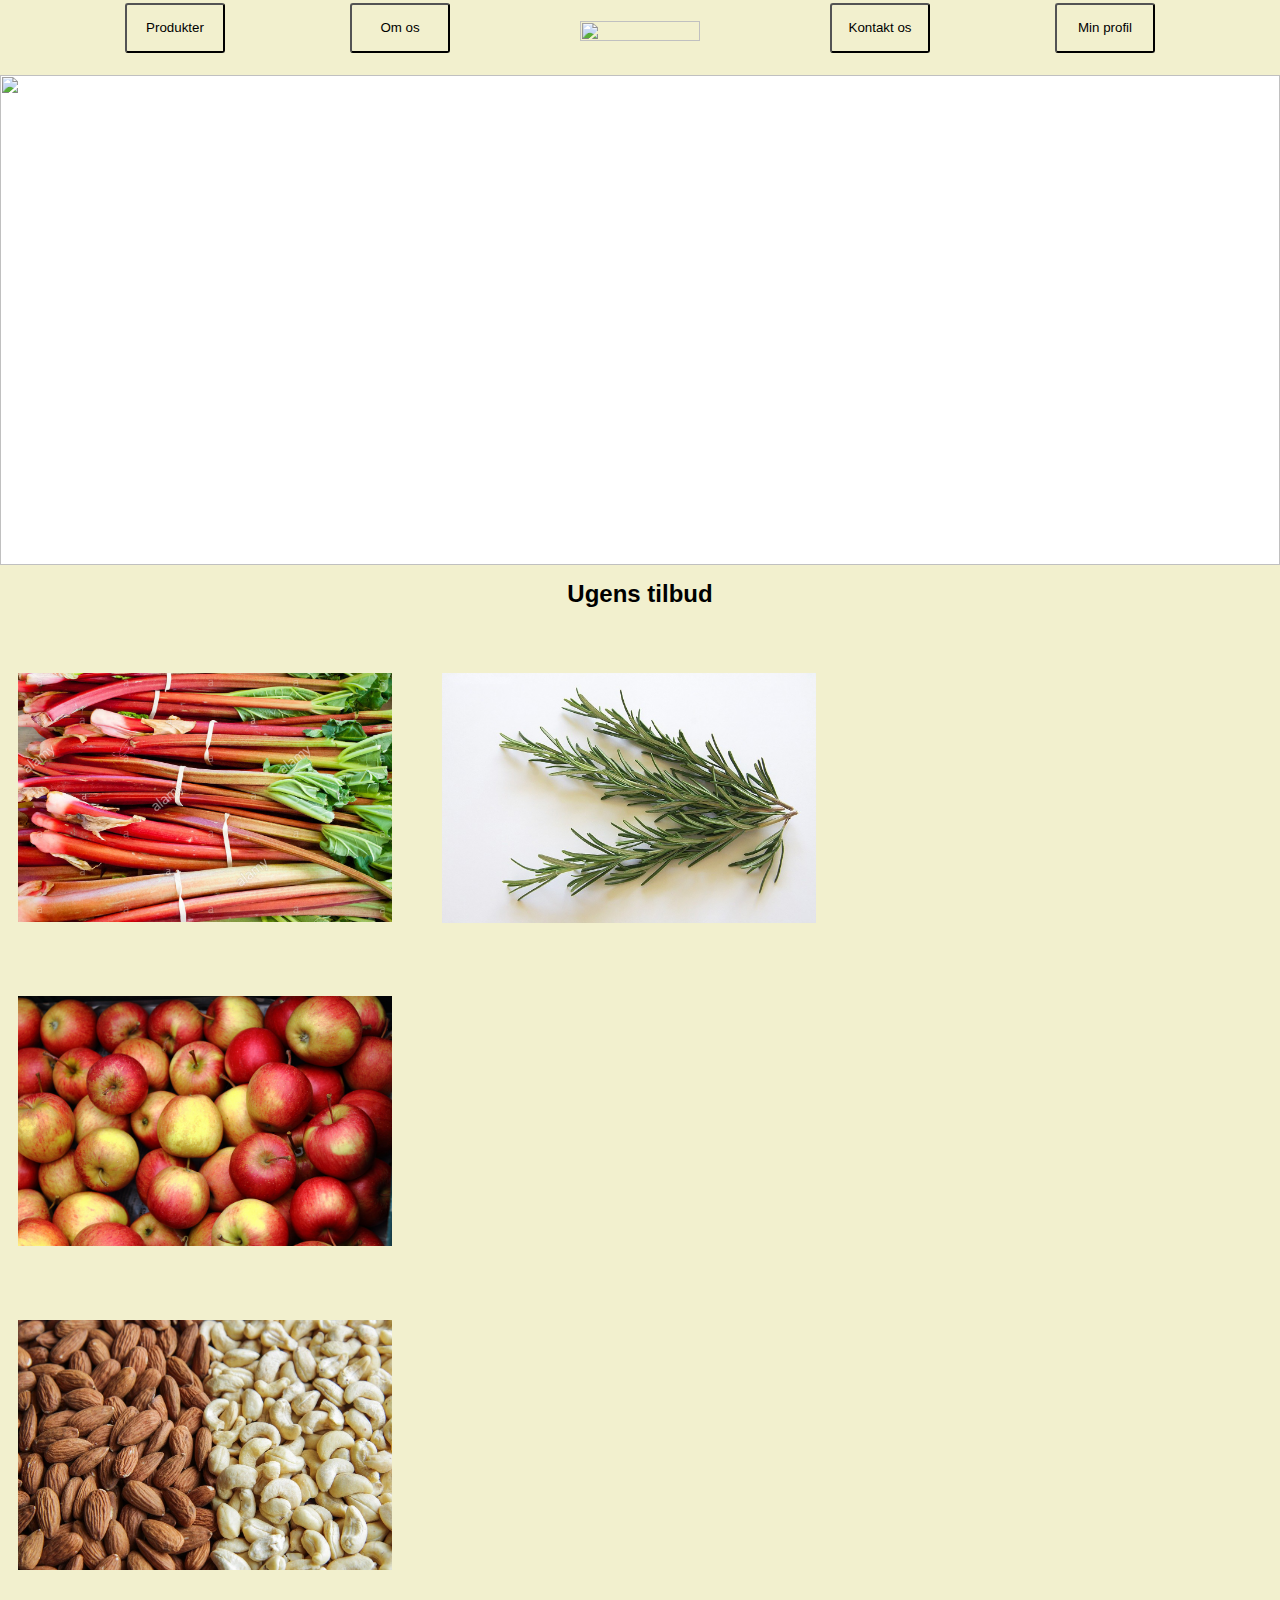
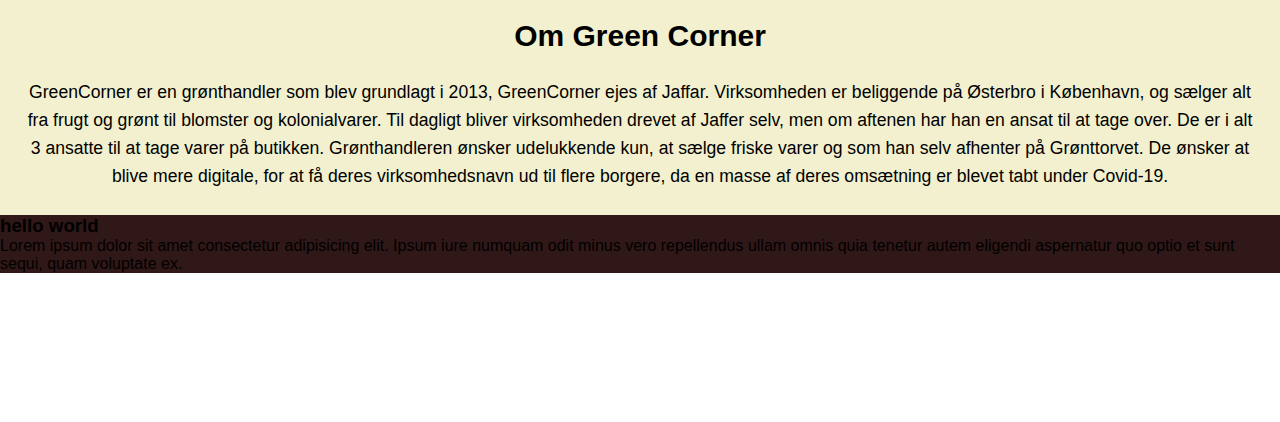
==== Forside.html @ 412e5d43 "Update Forside.html" ====
<!DOCTYPE html>
<html lang="da">
    <head>
        <meta charset="UTF-8">
        <meta name="viewport" content="width=device-width, initial-scale=1.0"> 
        <meta name="description" content="Dette er forsiden til greencorner hjemmeside">
        <meta name="keywords" content="Forside,ugens tilbud, pickup-system, grønthandler,">
        <META NAME="ROBOTS" CONTENT="NOINDEX, NOFOLLOW">
        <title>Forside</title>
        <link rel="stylesheet" href="forside-style.css"> 
        <script src="https://ajax.googleapis.com/ajax/libs/jquery/3.5.1/jquery.min.js"></script>
      </head> 
        
 <body>  
     
  <!--Navigationsbar starter her-->  
<header>
    <nav>
      <button>
        <a href="">Produkter</a></button>
        <button><a href="">Om os</a></button>
        <a href="Forside.html"><img src="images/Greencorner-logo.png"></a>
        <button><a href="">Kontakt os</a></button>
        <button><a href="">Min profil</a></button>
      </nav>
</header>

<!--Section greencorner blikfangsbillede frugt/grønt-->
<section>
<img src="images/sven-scheuermeier-4R1YpmGO52I-unsplash.png">
</section>

<main>
<h2>Ugens tilbud</h2>

<!--produkter varianter-->

<!--make pic zoom when hover maybe jqurey/javascript-->

<div class="tilbudpic">
  <div class="innerpic"> 

  <div class="overlaytext"><h4>Rabarber</h4><a href="#"><button>Læs mere</button></a></div>
        <img src="Images/rabarber.png" alt="">
  
  <div class="overlaytext"><h4> Økologiske æbler</h4><a href="#"><button>Læs mere</button></a></div>
        <img src="Images/apples.jpg" alt="">
  
  <div class="overlaytext"><h4>Nøddemix</h4><a href="#"><button>Læs mere</button></a></div>
        <img src="Images/nøddemix.jpg" alt="">
  
  
  </div>
  <div class="innerpic">
  
  <div class="overlaytext"><h4>Rosmarin</h4><a href="#"><button>Læs mere</button></a></div>
       <img src="Images/rosemary-74365_1280.jpg" alt="">
    
  <div class="overlaytext"><h4>Titel</h4><a href="#"><button>Læs mere</button></a></div>
        <img src="Images/sven-scheuermeier-4R1YpmGO52I-unsplash.jpg" alt="">
  
  <div class="overlaytext"><h4>Titel</h4><a href="#"><button>Læs mere</button></a></div>
        <img src="Images/sven-scheuermeier-4R1YpmGO52I-unsplash.jpg" alt="">
  
  </div>

  <div class="innerpic">

  <div class="overlaytext"><h4>Titel</h4><a href="#"><button>Læs mere</button></a></div>
        <img src="Images/sven-scheuermeier-4R1YpmGO52I-unsplash.jpg" alt="">
  <div class="overlaytext"><h4>Titel</h4><a href="#"><button>Læs mere</button></a></div>
        <img src="Images/sven-scheuermeier-4R1YpmGO52I-unsplash.jpg" alt="">
  <div class="overlaytext"><h4>Titel</h4><a href="#"><button>Læs mere</button></a></div>
        <img src="Images/sven-scheuermeier-4R1YpmGO52I-unsplash.jpg" alt="">
  </div>

</div>


<!--jqury animation for hover effekt over ugens tlbud-->

<script> 
  $(document).ready(function(){
    $("innerpic").hover(function(){
      $("overlaytext").animate({
        height: 'toggle'
      });
    });
  });
  </script> 


</main>

<!--article afsnit -->

<article>
<h2>Om Green Corner</h2>
<p>
  GreenCorner er en grønthandler som blev grundlagt i 2013, GreenCorner ejes af Jaffar. Virksomheden er beliggende på Østerbro i København, 
  og sælger alt fra frugt og grønt til blomster og kolonialvarer. Til dagligt bliver virksomheden drevet af Jaffer selv, 
  men om aftenen har han en ansat til at tage over. De er i alt 3 ansatte til at tage varer på butikken. Grønthandleren ønsker udelukkende kun, 
  at sælge friske varer og som han selv afhenter på Grønttorvet. De ønsker at blive mere digitale, for at få deres virksomhedsnavn ud til flere borgere, 
  da en masse af deres omsætning er blevet tabt under Covid-19. 
</p>
</article>

<!--footer-->
<footer>

<h3>hello world</h3>
<p>Lorem ipsum dolor sit amet consectetur adipisicing elit. Ipsum iure numquam odit minus vero repellendus ullam omnis quia tenetur autem eligendi aspernatur quo optio et sunt sequi, quam voluptate ex.</p>

</footer>


</body>
</html>
---- forside-style.css ----
*{
    margin: 0;
    padding: 0;
    font-family:-apple-system, BlinkMacSystemFont, 'Segoe UI', Roboto, Oxygen, Ubuntu, Cantarell, 'Open Sans', 'Helvetica Neue', sans-serif
    
}
@import url('https://fonts.googleapis.com/css2?family=Roboto:wght@300&display=swap'); 

body{
  display: grid;
  grid-template-columns: 1fr;
  grid-template-rows: 0.03fr 0.2fr 0.7fr 0.3fr 0.13fr;
  grid-template-areas:
  "header"
  "section"
  "main"
  "article"
  "footer";
}

/*Header navigation*/

  header{
    grid-area: header;
    background-color: #F2F0CE;
  }
  
  header nav{
    display: flex;
    width: 100%;
    height: 20%;
    align-items: center;
    justify-content: center;
    grid-area: header;
  }

  nav button{
    background-color:#F2F0CE; 
    border-radius: 3px;

  }
  
  a{
    text-decoration: none;
    color: black;
    margin: 0 0px;
    padding: 5px;
    grid-area: header;
  }
  
  
  nav img{
    width: 80px;
    height: 100%;
    margin-top: 20px;
    grid-area: header;
  }

/*Greencorner blikfangsbillede*/

  section{
    grid-area: section;
  }

  section img{
    width: 100%;
    height: 100%;
    grid-area: section;
  }

  /*indholdet omkring ugens tilbud*/
  main{
    background-color: #F2F0CE;
    grid-area: main;
  }

  main h2{
    text-align: center;
    margin: 5px;
  }


  .tilbudpic {
    display: flex;
    flex-wrap: wrap;
    padding: 0 4px;
    justify-content: center;
 }
 .innerpic {
    flex: 50%;
    max-width: 50%;
    padding: 0 4px;
 }
 .innerpic img {
    margin-top: 8px;
    width: 100%;
    padding: 10px;
 }

 /*nummer 2 række af billeder*/


 .overlaytext {
  position: absolute;
  background: rgba(255, 255, 255, 0.9);
  width: 41%;
  margin-top: 65px;
  transition: .3s ease;
  opacity:0;
  color: black;
  font-size: 15px;
  padding: 15px;
  margin-left: 9px;
  text-align: center;
}

.overlaytext h4{
  margin-bottom: 8px;
}

.innerpic:hover .overlaytext {
  opacity: 1;
}

.innerpic button{
  border-radius: 5px;
  padding: 5px;
  background: #03A63C;
  color: white;
}

  /*lidt tekst omkring Greencorner*/
  article{
    grid-area: article;
    background-color: #F2F0CE;
  }

  article h2{
    text-align: center;
    margin: 18px;
  }

  article p{
    margin: 25px;
    font-size: 1.1rem;
    line-height: 1.6;
  }

  /*FOOTEREN*/
  footer{
    background-color:#301818;
    grid-area: footer;
  }



  @media screen and (min-width: 500px) {
    
    body{
      display: grid;
      grid-template-columns: 1fr;
      grid-template-rows: 0.01fr 0.05fr 0.2fr 0.3fr 0.13fr;
      grid-template-areas:
      "header"
      "section"
      "main"
      "article"
      "footer";
    }


    header nav{
      justify-content: space-evenly;
      margin-top: 15px;
  
    }

    nav img{
      width: 120px;
    }
    
    nav button{
      margin-top: 10px;
      height: 50px;
      width: 100px;
    }
    section{
      height: 490px;

    }

    section img{
      display: inline-block;
      margin: 0 auto;
    }

    main h2{
      margin-top: 15px;
    }
  
    .innerpic {
       flex: 20%;
       max-width: 35%;
    }
    .innerpic img {
      margin-top: 50px;
      width: 90%;
      justify-content:space-evenly;
      align-items: center;
      padding: 10px;
   }

   .overlaytext{
     max-width: 28%;
     margin-top: 345px;
   }

   article h2{
     margin-top: 35px;
     font-size: 30px
   }
   article p{
     text-align: center;
   }


 }

 @media screen and (min-width: 1000px) {

 }
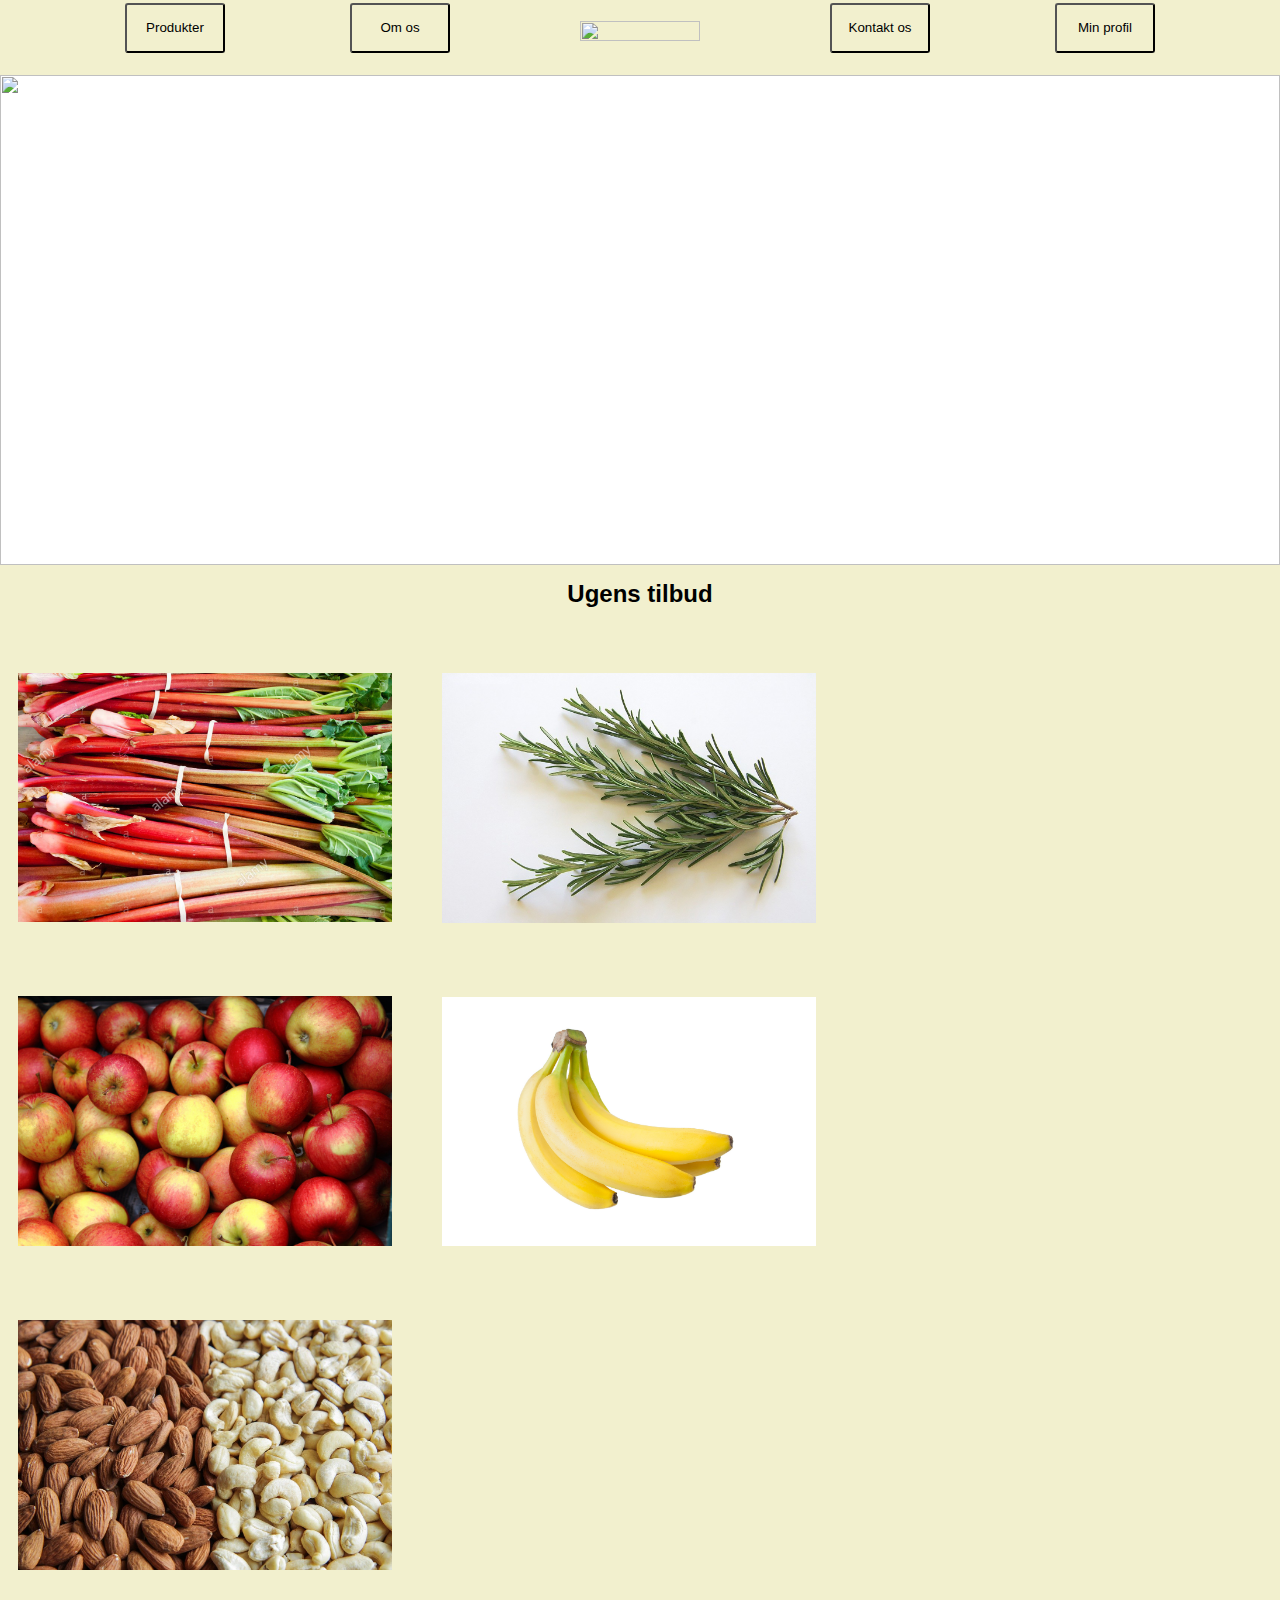
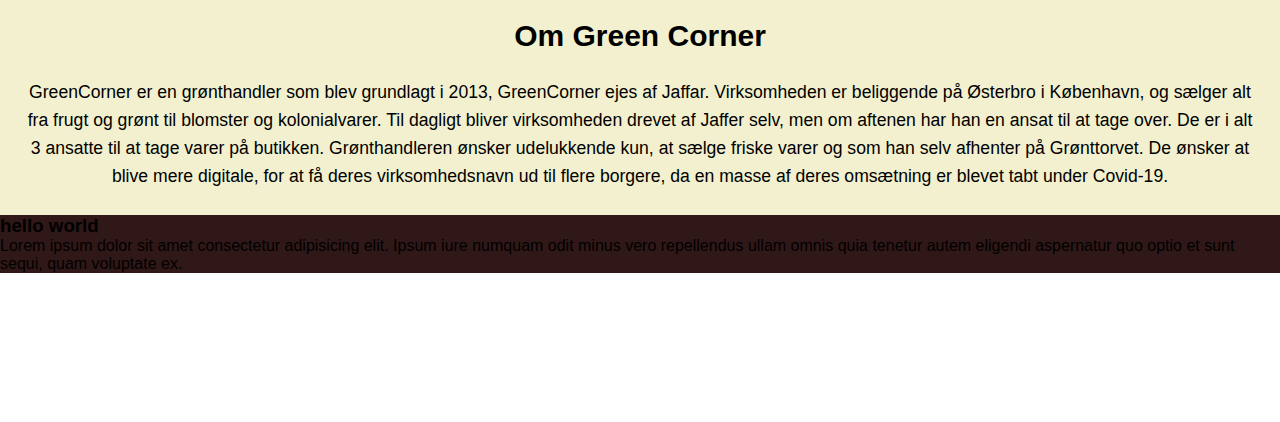
==== commit 69de105b: "ændringer" ====
--- a/Forside.html
+++ b/Forside.html
@@ -57,7 +57,7 @@
        <img src="Images/rosemary-74365_1280.jpg" alt="">
     
   <div class="overlaytext"><h4>Titel</h4><a href="#"><button>Læs mere</button></a></div>
-        <img src="Images/sven-scheuermeier-4R1YpmGO52I-unsplash.jpg" alt="">
+        <img src="Images/banan2.PNG.jpg" alt="">
   
   <div class="overlaytext"><h4>Titel</h4><a href="#"><button>Læs mere</button></a></div>
         <img src="Images/sven-scheuermeier-4R1YpmGO52I-unsplash.jpg" alt="">
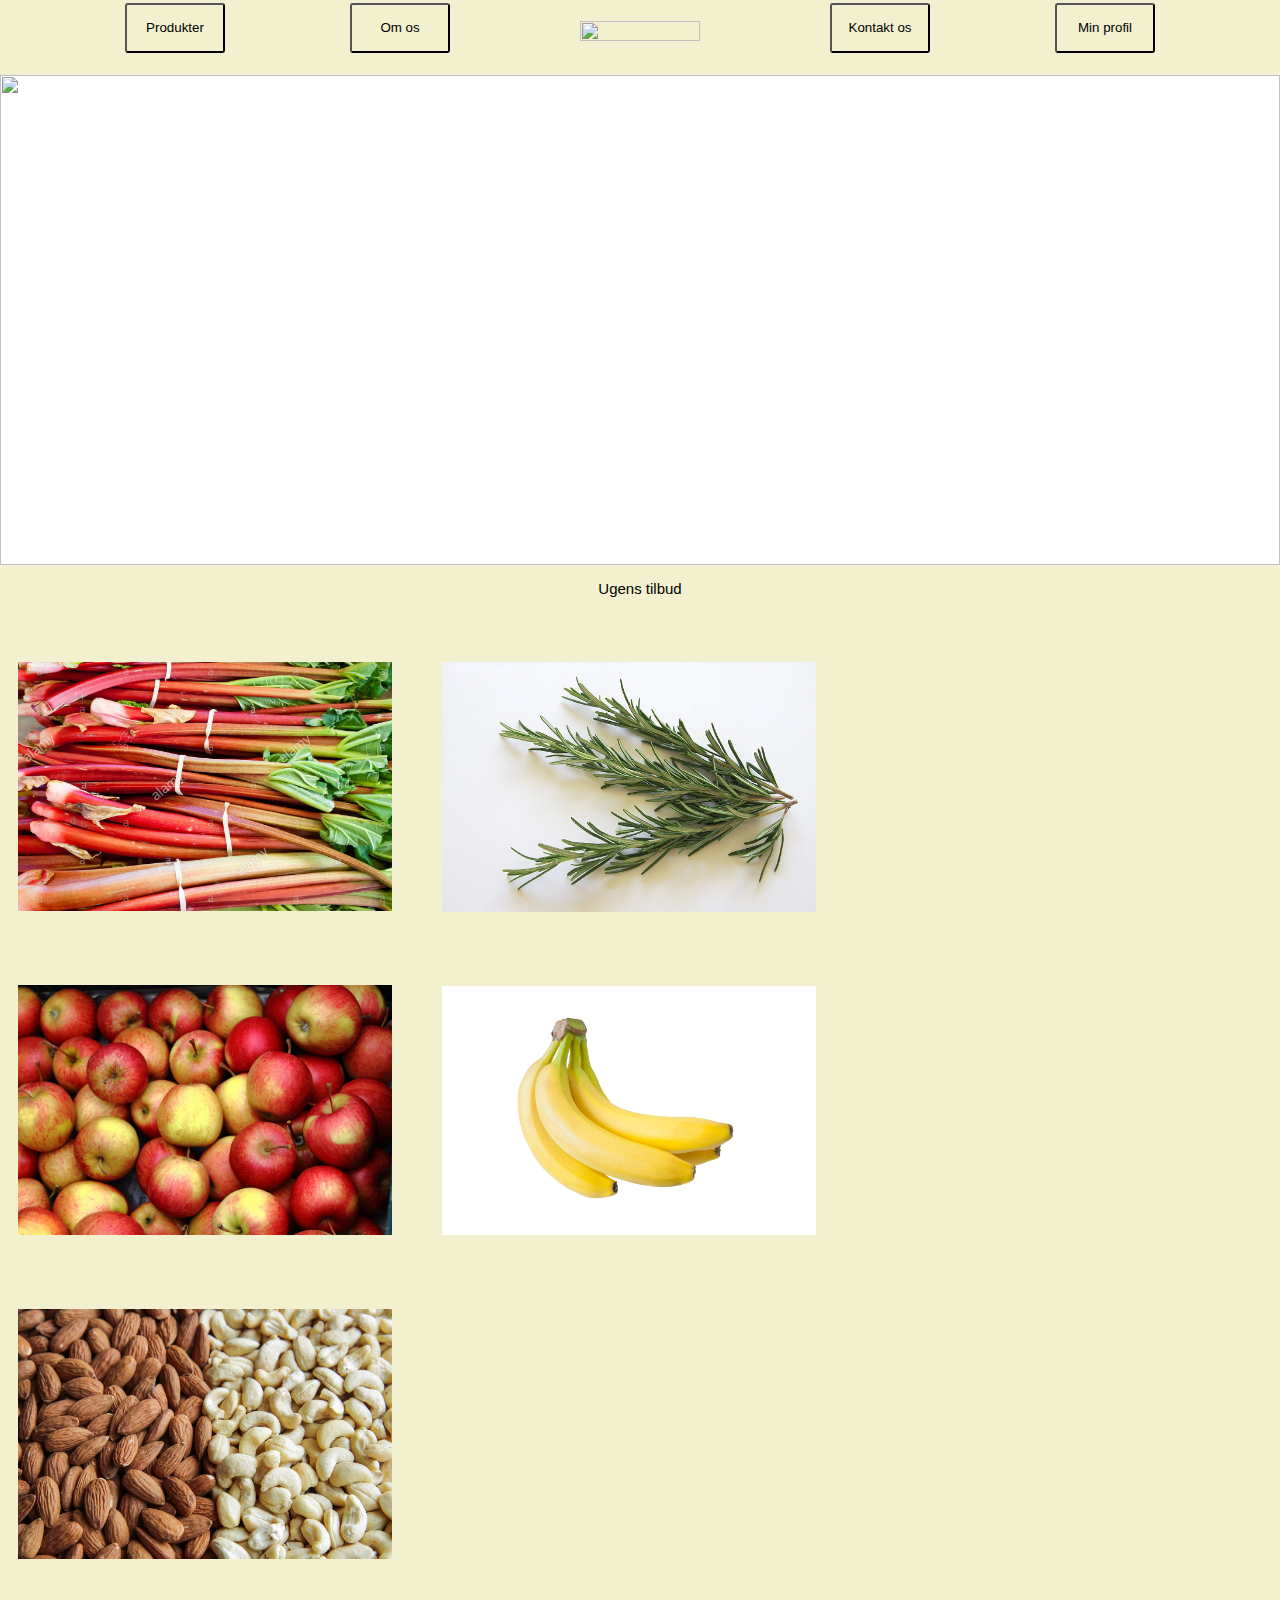
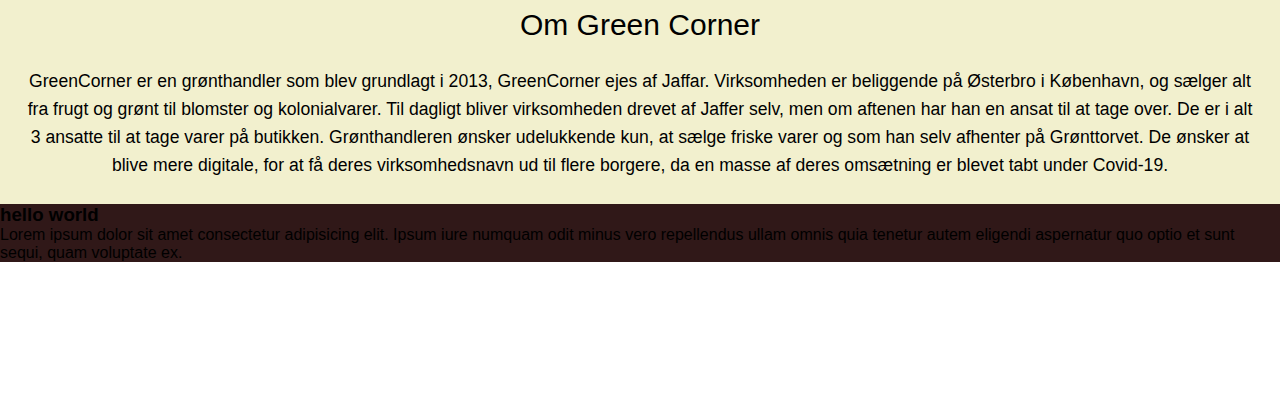
==== commit cfa75d9d: "Update Forside.html" ====
--- a/Forside.html
+++ b/Forside.html
@@ -106,6 +106,7 @@
 </article>
 
 <!--footer-->
+
 <footer>
 
 <h3>hello world</h3>
--- a/forside-style.css
+++ b/forside-style.css
@@ -223,6 +223,71 @@
      text-align: center;
    }
 
+   .footer {
+    display: flex;
+    flex-flow: row wrap;
+    padding: 50px;
+    color: #fff;
+    background-color: darkblue;
+    }
+    
+    .footer > * {
+    flex:  1 100%;
+    }
+    
+    .l-footer {
+    margin-right: 1.25em;
+    margin-bottom: 2em;
+    }
+    
+    h2 {
+    font-weight: 400;
+    font-size: 15px;
+    }
+    
+    .footer ul {
+    list-style: none;
+    padding-left: 0;
+    }
+    
+    .footer li {
+    line-height: 2em;
+    }
+    
+    .footer a {
+    text-decoration: none;
+    }
+    
+    .r-footer {
+    display: flex;
+    flex-flow: row wrap;
+    }
+    
+    .r-footer > * {
+    flex: 1 50%;
+    margin-right: 1.25em;
+    }
+    
+    .box a {
+    color: #999;
+    }
+    
+    .h-box {
+    column-count: 2;
+    column-gap: 1.25em;
+    }
+    
+    .b-footer {
+    text-align: center;
+    color: #999;
+    padding-top: 50px;
+    }
+    
+    .l-footer p {
+    padding-right: 20%;
+    color: #999;
+    }   
+
 
  }
 
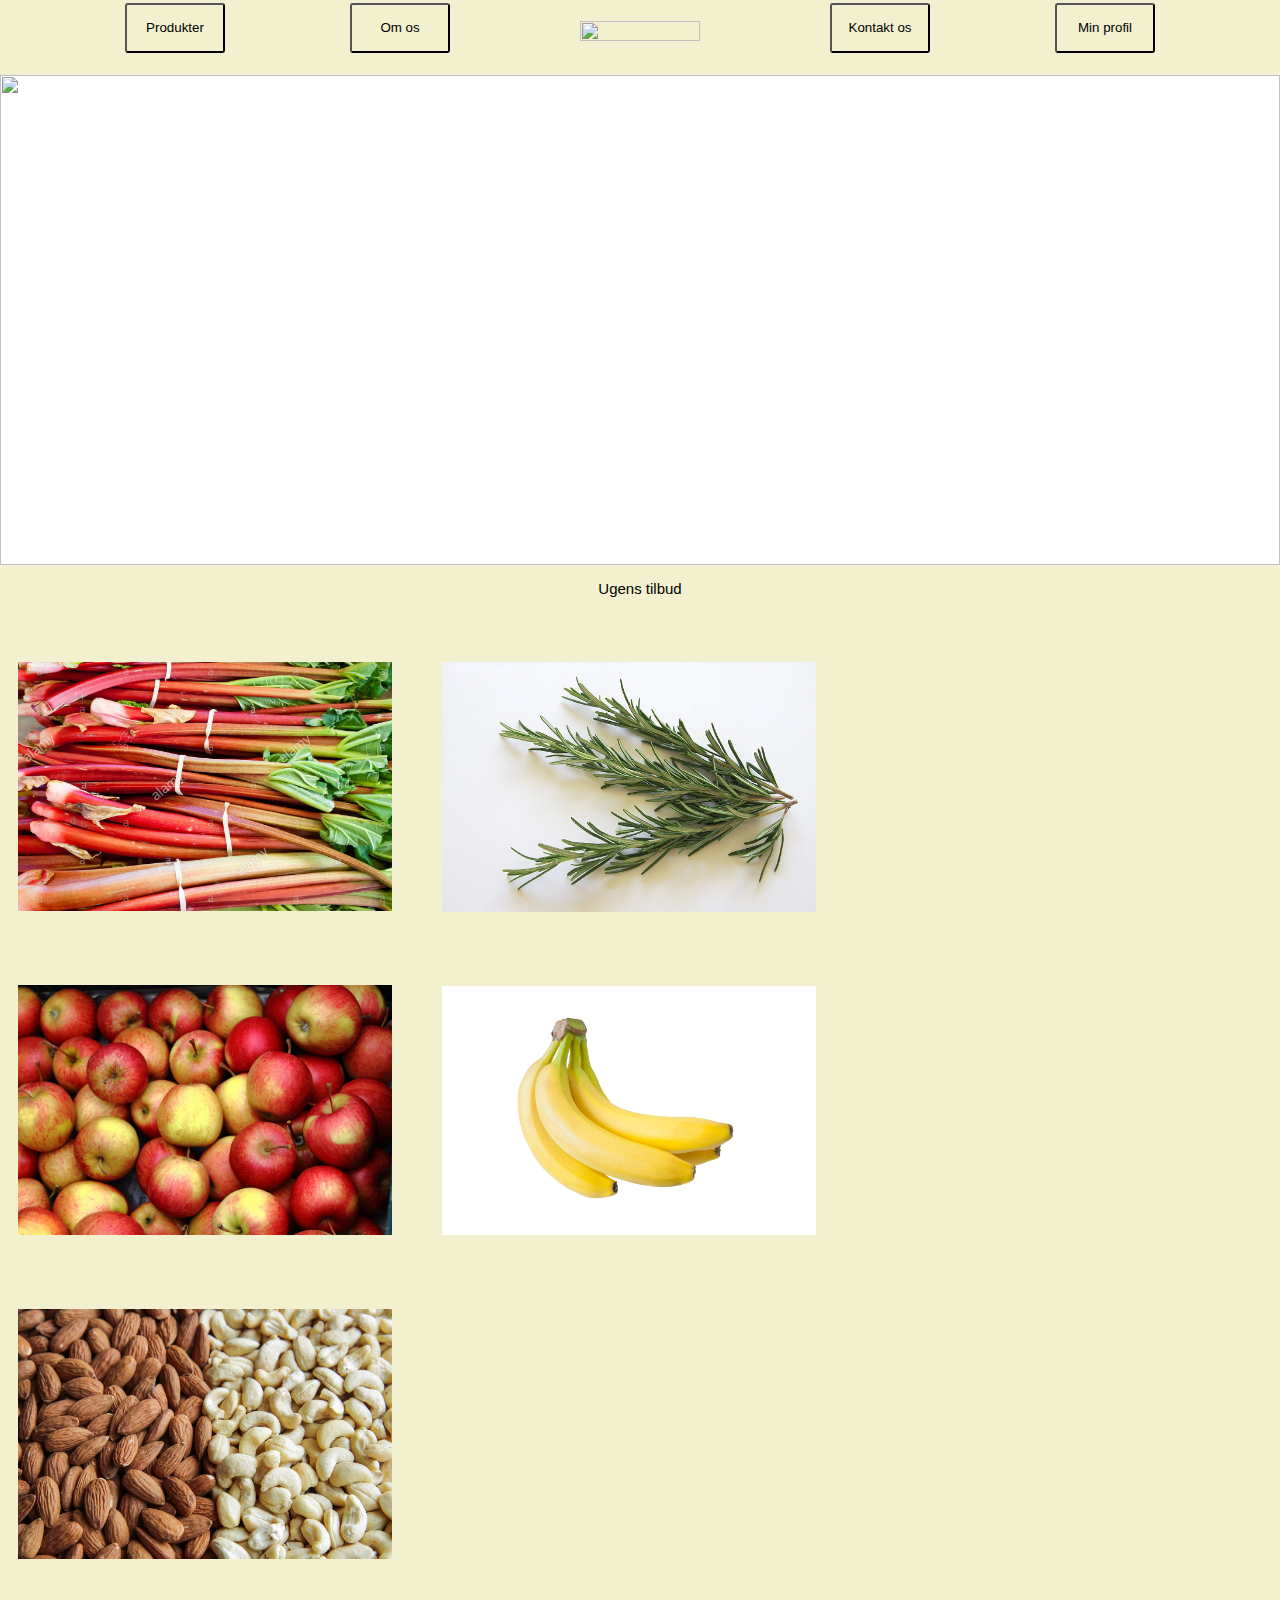
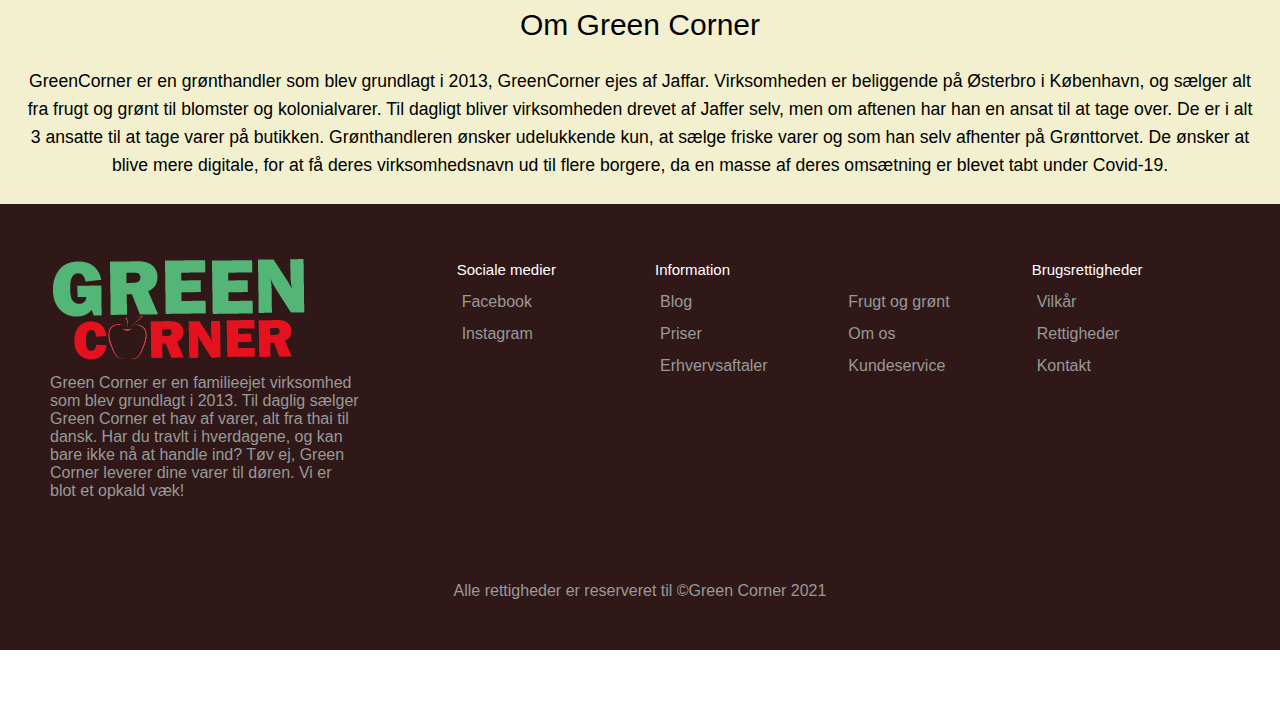
==== commit 921eac78: "ændringer" ====
--- a/Forside.html
+++ b/Forside.html
@@ -107,13 +107,49 @@
 
 <!--footer-->
 
-<footer>
 
-<h3>hello world</h3>
-<p>Lorem ipsum dolor sit amet consectetur adipisicing elit. Ipsum iure numquam odit minus vero repellendus ullam omnis quia tenetur autem eligendi aspernatur quo optio et sunt sequi, quam voluptate ex.</p>
+  <footer class="footer">
+    <div class="l-footer">
 
+   <h1><img src="billeder/green.png" alt=""></h1>
+ <p>Green Corner er en familieejet virksomhed som blev grundlagt i 2013. Til daglig sælger Green Corner et hav af varer, alt fra thai til dansk. Har du travlt i hverdagene, og kan bare ikke nå at handle ind? Tøv ej, Green Corner leverer dine varer til døren. Vi er blot et opkald væk! </p>
+</div>
+     <ul class="r-footer">
+<li>
+
+ <h2>Sociale medier</h2>
+<ul class="box">
+<li><a href="#">Facebook</a></li>
+<li><a href="#">Instagram</a></li>
+</ul>
+</li>
+ <li class="features">
+
+ <h2>Information</h2>
+<ul class="box h-box">
+      <li><a href="#">Blog</a></li>
+      <li><a href="#">Priser</a></li>
+      <li><a href="#">Erhvervsaftaler</a></li>
+      <li><a href="#">Frugt og grønt</a></li>
+      <li><a href="#">Om os</a></li>
+      <li><a href="#">Kundeservice</a></li>
+  </ul>
+</li>
+<li>
+
+ <h2>Brugsrettigheder</h2>
+ <ul class="box">
+    <li><a href="#">Vilkår</a></li>
+    <li><a href="#">Rettigheder</a></li>
+    <li><a href="#">Kontakt</a></li>
+  </ul>
+</li>
+</ul>
+<div class="b-footer">
+<p>
+Alle rettigheder er reserveret til ©Green Corner 2021 </p>
+</div>
 </footer>
-
 
 </body>
 </html>
--- a/forside-style.css
+++ b/forside-style.css
@@ -152,7 +152,70 @@
     grid-area: footer;
   }
 
-
+   .footer {
+    display: flex;
+    flex-flow: row wrap;
+    padding: 50px;
+    color: #fff;
+    background-color: #301818;
+    }
+    
+    .footer > * {
+    flex:  1 100%;
+    }
+    
+    .l-footer {
+    margin-right: 1.25em;
+    margin-bottom: 2em;
+    }
+    
+    h2 {
+    font-weight: 400;
+    font-size: 15px;
+    }
+    
+    .footer ul {
+    list-style: none;
+    padding-left: 0;
+    }
+    
+    .footer li {
+    line-height: 2em;
+    }
+    
+    .footer a {
+    text-decoration: none;
+    }
+    
+    .r-footer {
+    display: flex;
+    flex-flow: row wrap;
+    }
+    
+    .r-footer > * {
+    flex: 1 50%;
+    margin-right: 1.25em;
+    }
+    
+    .box a {
+    color: #999;
+    }
+    
+    .h-box {
+    column-count: 2;
+    column-gap: 1.25em;
+    }
+    
+    .b-footer {
+    text-align: center;
+    color: #999;
+    padding-top: 50px;
+    }
+    
+    .l-footer p {
+    padding-right: 20%;
+    color: #999;
+    }   
 
   @media screen and (min-width: 500px) {
     
@@ -223,70 +286,22 @@
      text-align: center;
    }
 
-   .footer {
-    display: flex;
-    flex-flow: row wrap;
-    padding: 50px;
-    color: #fff;
-    background-color: darkblue;
-    }
-    
-    .footer > * {
-    flex:  1 100%;
+   .r-footer > * {
+    flex: 1;
+    }
+    
+    .features {
+    flex-grow: 2;
     }
     
     .l-footer {
-    margin-right: 1.25em;
-    margin-bottom: 2em;
-    }
-    
-    h2 {
-    font-weight: 400;
-    font-size: 15px;
-    }
-    
-    .footer ul {
-    list-style: none;
-    padding-left: 0;
-    }
-    
-    .footer li {
-    line-height: 2em;
-    }
-    
-    .footer a {
-    text-decoration: none;
+    flex: 1 0px;
     }
     
     .r-footer {
-    display: flex;
-    flex-flow: row wrap;
-    }
-    
-    .r-footer > * {
-    flex: 1 50%;
-    margin-right: 1.25em;
-    }
-    
-    .box a {
-    color: #999;
-    }
-    
-    .h-box {
-    column-count: 2;
-    column-gap: 1.25em;
-    }
-    
-    .b-footer {
-    text-align: center;
-    color: #999;
-    padding-top: 50px;
-    }
-    
-    .l-footer p {
-    padding-right: 20%;
-    color: #999;
-    }   
+    flex: 2 0px;
+    }
+    }
 
 
  }
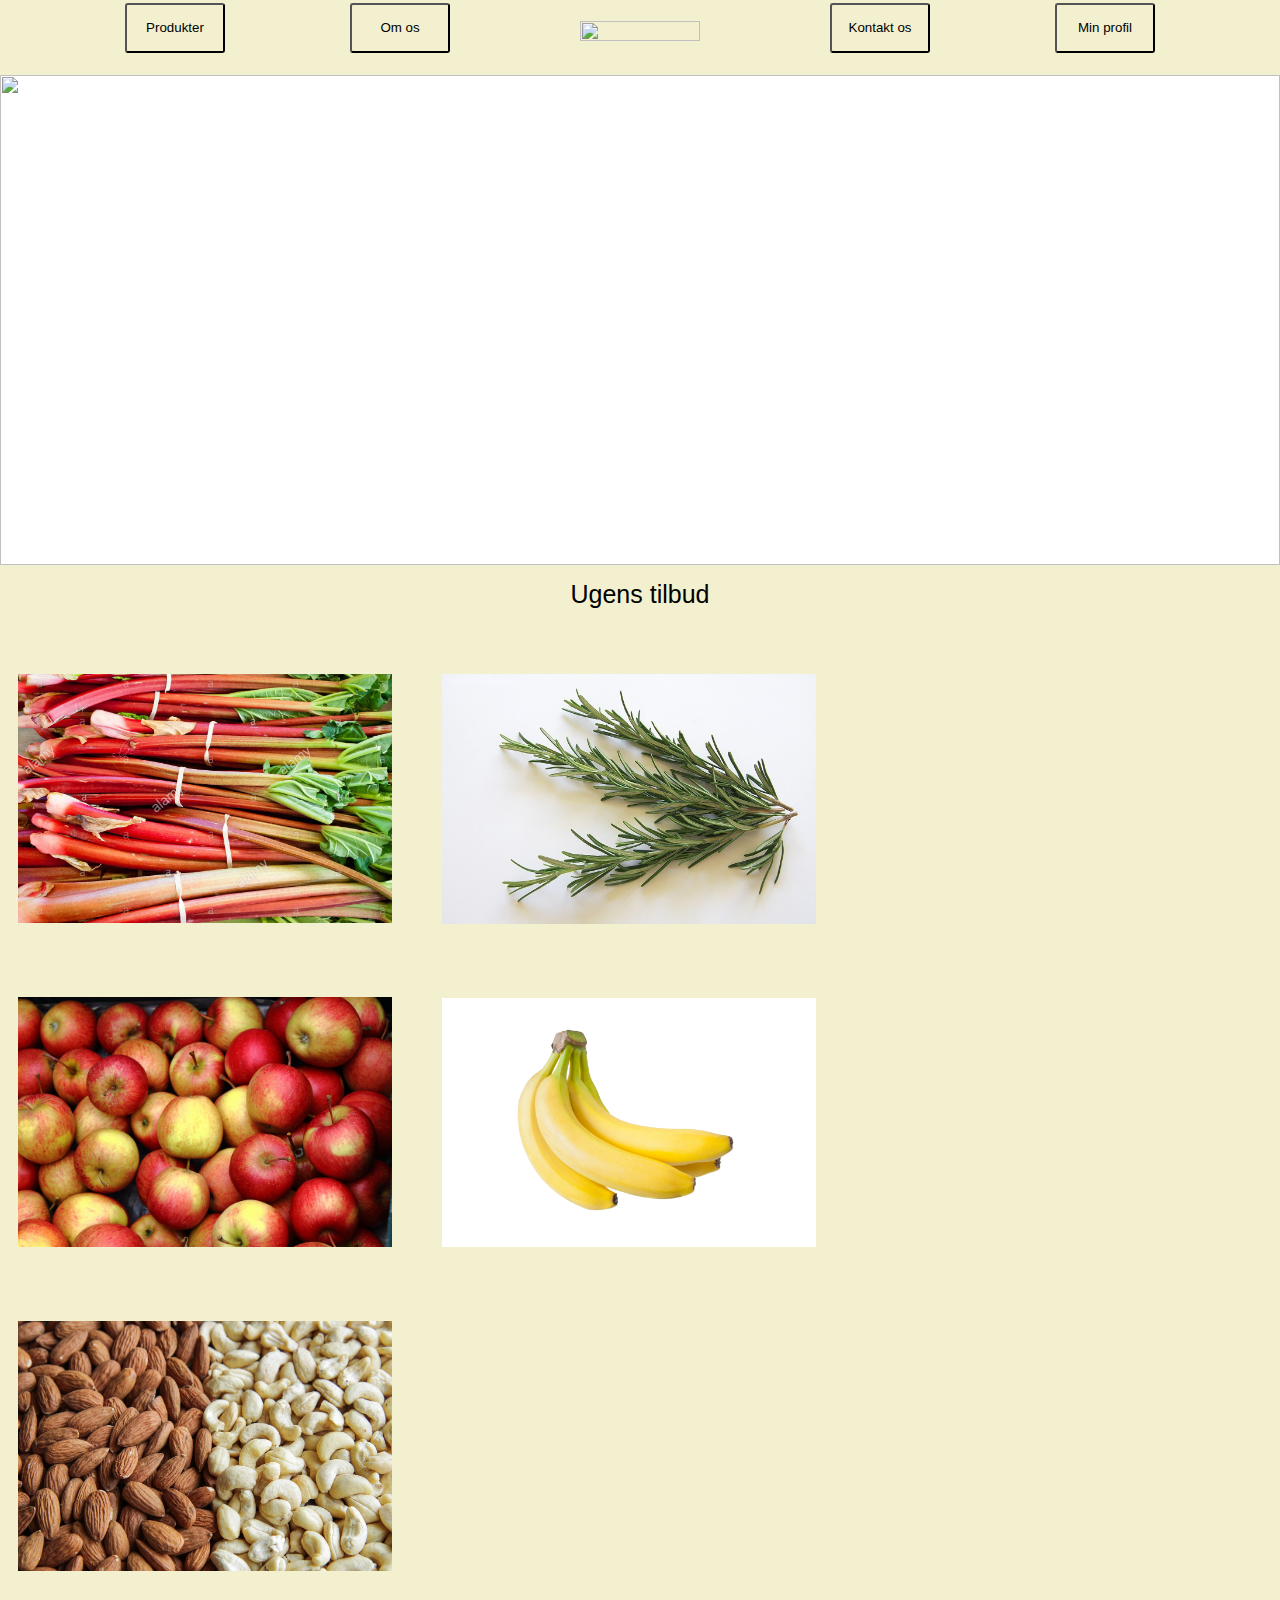
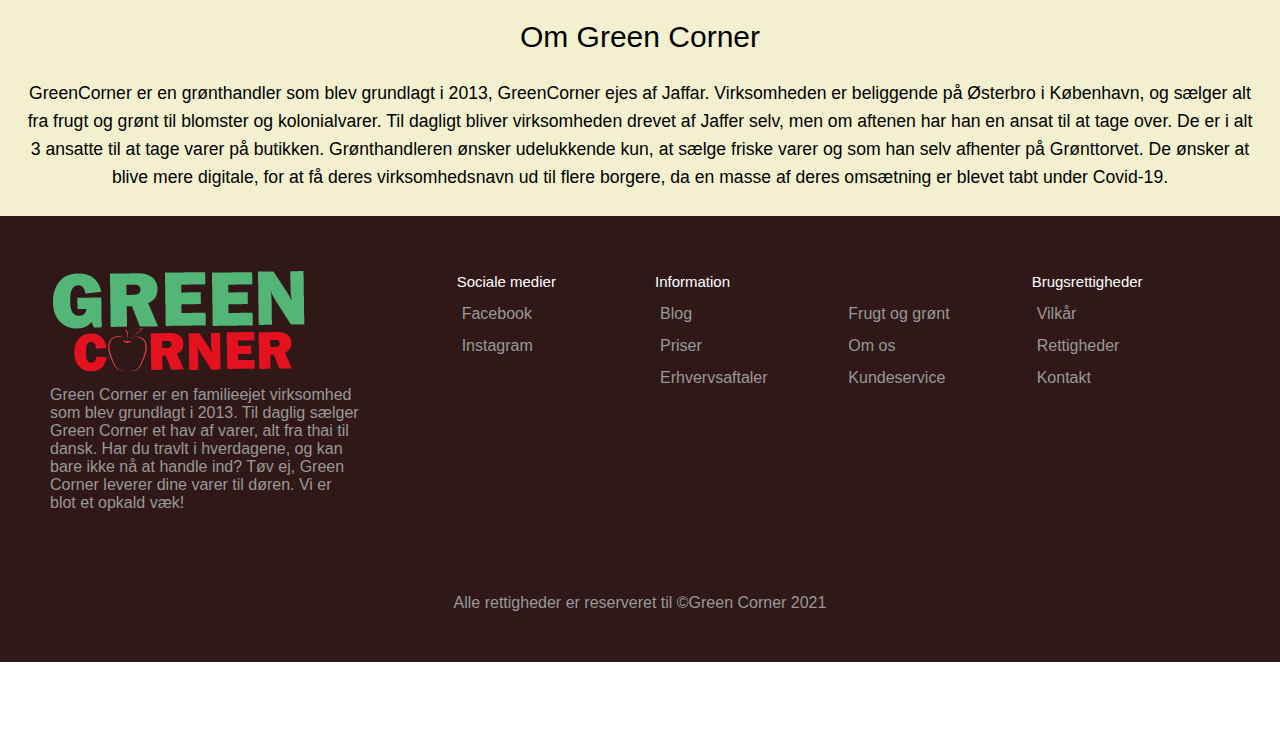
==== commit fe0cfc3c: "ændringer" ====
--- a/Forside.html
+++ b/Forside.html
@@ -95,7 +95,7 @@
 <!--article afsnit -->
 
 <article>
-<h2>Om Green Corner</h2>
+<h2 class="OGC">Om Green Corner</h2>
 <p>
   GreenCorner er en grønthandler som blev grundlagt i 2013, GreenCorner ejes af Jaffar. Virksomheden er beliggende på Østerbro i København, 
   og sælger alt fra frugt og grønt til blomster og kolonialvarer. Til dagligt bliver virksomheden drevet af Jaffer selv, 
--- a/forside-style.css
+++ b/forside-style.css
@@ -4,6 +4,7 @@
     font-family:-apple-system, BlinkMacSystemFont, 'Segoe UI', Roboto, Oxygen, Ubuntu, Cantarell, 'Open Sans', 'Helvetica Neue', sans-serif
     
 }
+
 @import url('https://fonts.googleapis.com/css2?family=Roboto:wght@300&display=swap'); 
 
 body{
@@ -77,6 +78,7 @@
   main h2{
     text-align: center;
     margin: 5px;
+    font-size: 25px;
   }
 
 
@@ -303,11 +305,8 @@
     }
     }
 
+ @media screen and (min-width: 1000px) {
 
  }
 
- @media screen and (min-width: 1000px) {
-
- }
-
-
+
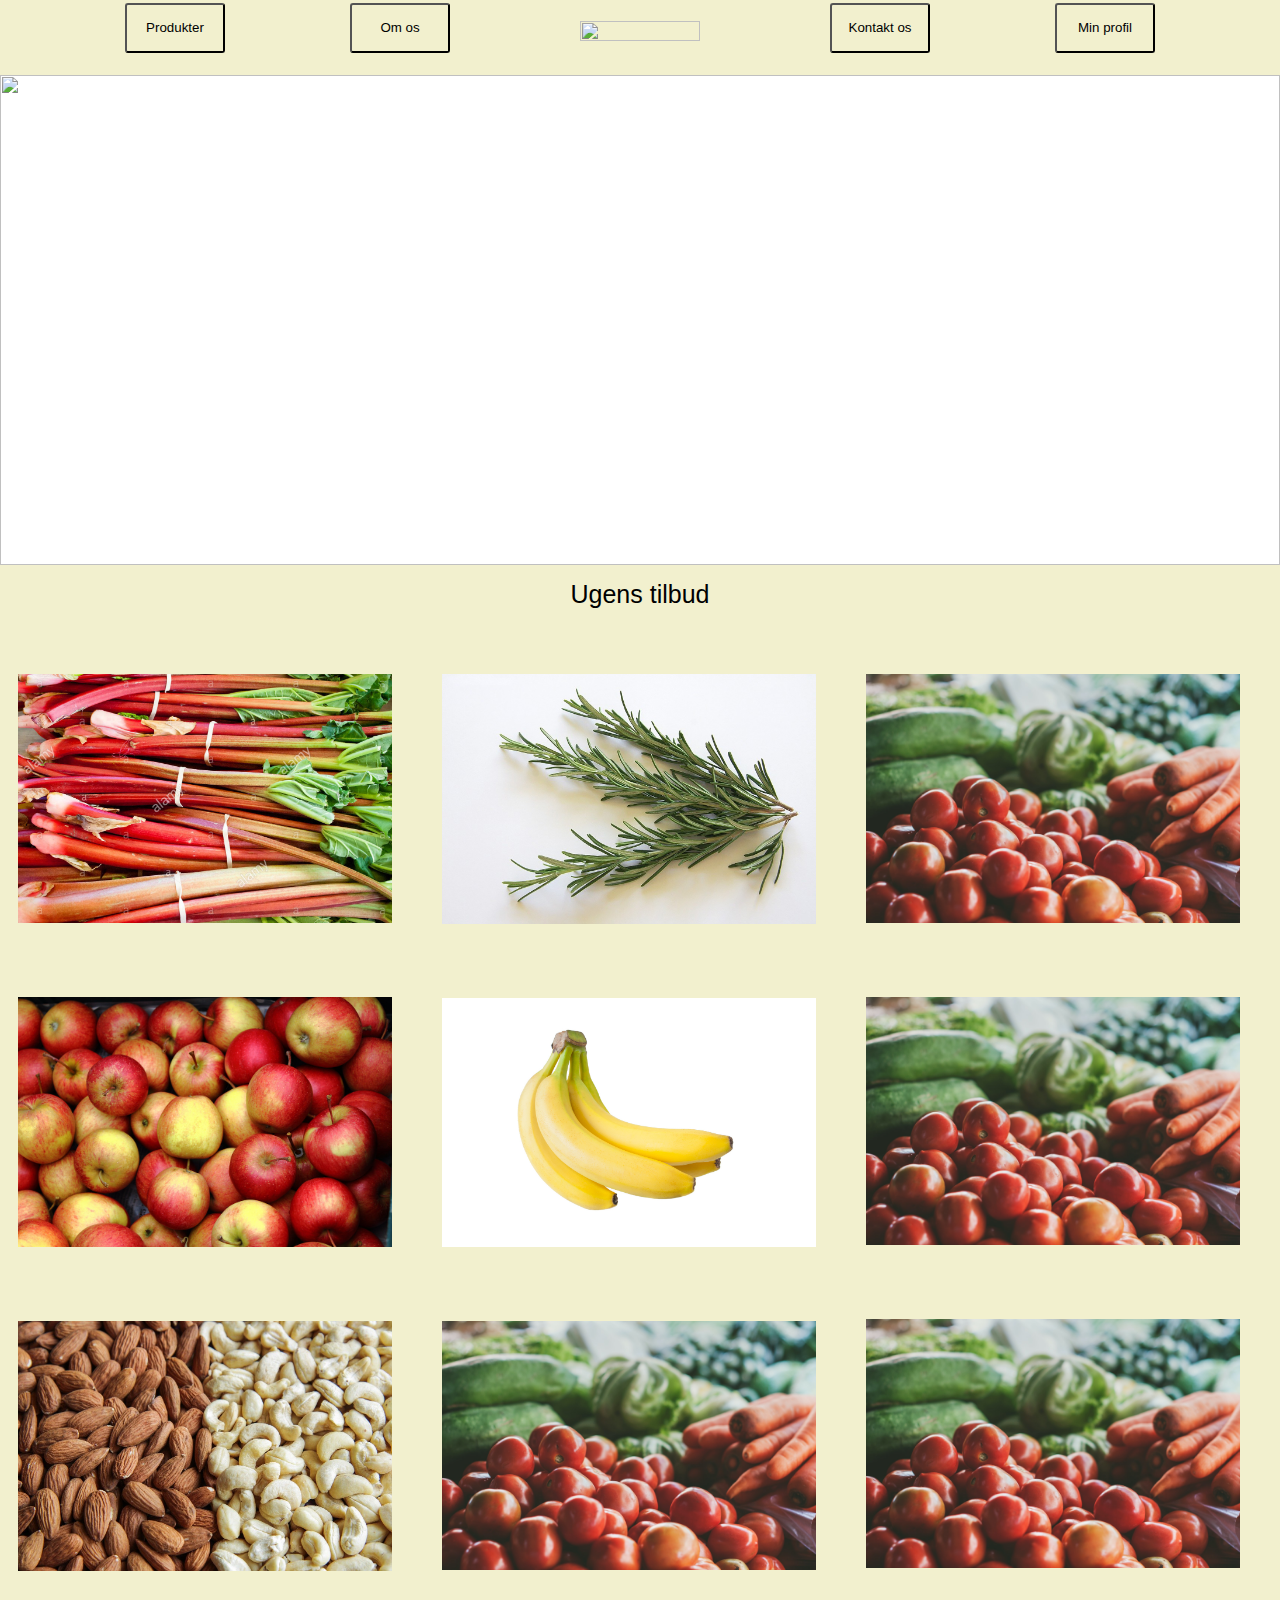
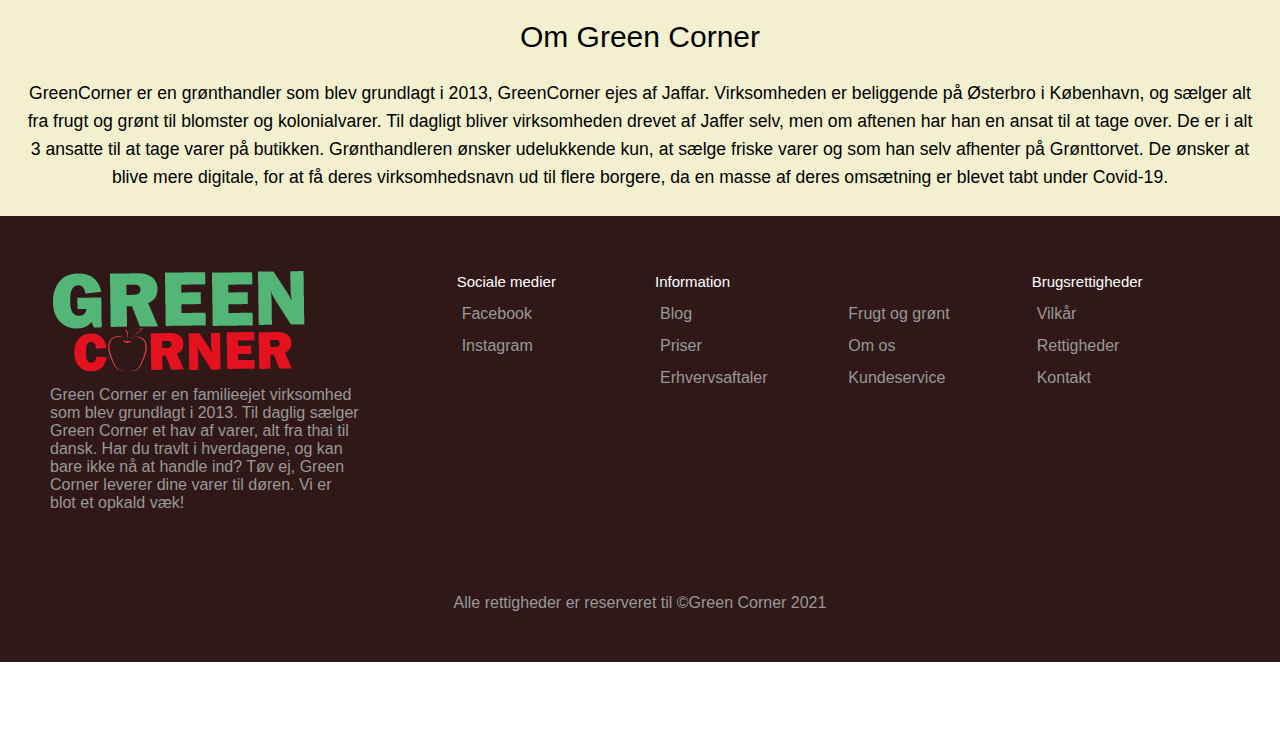
==== commit 8fc53ba4: "ændringer" ====
--- a/Forside.html
+++ b/Forside.html
@@ -17,11 +17,11 @@
 <header>
     <nav>
       <button>
-        <a href="">Produkter</a></button>
-        <button><a href="">Om os</a></button>
+        <a href="produkter.html">Produkter</a></button>
+        <button><a href="omos.html">Om os</a></button>
         <a href="Forside.html"><img src="images/Greencorner-logo.png"></a>
-        <button><a href="">Kontakt os</a></button>
-        <button><a href="">Min profil</a></button>
+        <button><a href="kontakt.html">Kontakt os</a></button>
+        <button><a href="login.html">Min profil</a></button>
       </nav>
 </header>
 
@@ -40,37 +40,37 @@
 <div class="tilbudpic">
   <div class="innerpic"> 
 
-  <div class="overlaytext"><h4>Rabarber</h4><a href="#"><button>Læs mere</button></a></div>
+  <div class="overlaytext"><h4>Rabarber</h4><a href="produkter.html"><button>Læs mere</button></a></div>
         <img src="Images/rabarber.png" alt="">
   
-  <div class="overlaytext"><h4> Økologiske æbler</h4><a href="#"><button>Læs mere</button></a></div>
+  <div class="overlaytext"><h4> Økologiske æbler</h4><a href="produkter.html"><button>Læs mere</button></a></div>
         <img src="Images/apples.jpg" alt="">
   
-  <div class="overlaytext"><h4>Nøddemix</h4><a href="#"><button>Læs mere</button></a></div>
+  <div class="overlaytext"><h4>Nøddemix</h4><a href="produkter.html"><button>Læs mere</button></a></div>
         <img src="Images/nøddemix.jpg" alt="">
   
   
   </div>
   <div class="innerpic">
   
-  <div class="overlaytext"><h4>Rosmarin</h4><a href="#"><button>Læs mere</button></a></div>
+  <div class="overlaytext"><h4>Rosmarin</h4><a href="produkter.html"><button>Læs mere</button></a></div>
        <img src="Images/rosemary-74365_1280.jpg" alt="">
     
-  <div class="overlaytext"><h4>Titel</h4><a href="#"><button>Læs mere</button></a></div>
+  <div class="overlaytext"><h4>Titel</h4><a href="produkter.html"><button>Læs mere</button></a></div>
         <img src="Images/banan2.PNG.jpg" alt="">
   
-  <div class="overlaytext"><h4>Titel</h4><a href="#"><button>Læs mere</button></a></div>
+  <div class="overlaytext"><h4>Titel</h4><a href="produkter.html"><button>Læs mere</button></a></div>
         <img src="Images/sven-scheuermeier-4R1YpmGO52I-unsplash.jpg" alt="">
   
   </div>
 
   <div class="innerpic">
 
-  <div class="overlaytext"><h4>Titel</h4><a href="#"><button>Læs mere</button></a></div>
+  <div class="overlaytext"><h4>Titel</h4><a href="produkter.html"><button>Læs mere</button></a></div>
         <img src="Images/sven-scheuermeier-4R1YpmGO52I-unsplash.jpg" alt="">
-  <div class="overlaytext"><h4>Titel</h4><a href="#"><button>Læs mere</button></a></div>
+  <div class="overlaytext"><h4>Titel</h4><a href="produkter.html"><button>Læs mere</button></a></div>
         <img src="Images/sven-scheuermeier-4R1YpmGO52I-unsplash.jpg" alt="">
-  <div class="overlaytext"><h4>Titel</h4><a href="#"><button>Læs mere</button></a></div>
+  <div class="overlaytext"><h4>Titel</h4><a href="produkter.html"><button>Læs mere</button></a></div>
         <img src="Images/sven-scheuermeier-4R1YpmGO52I-unsplash.jpg" alt="">
   </div>
 
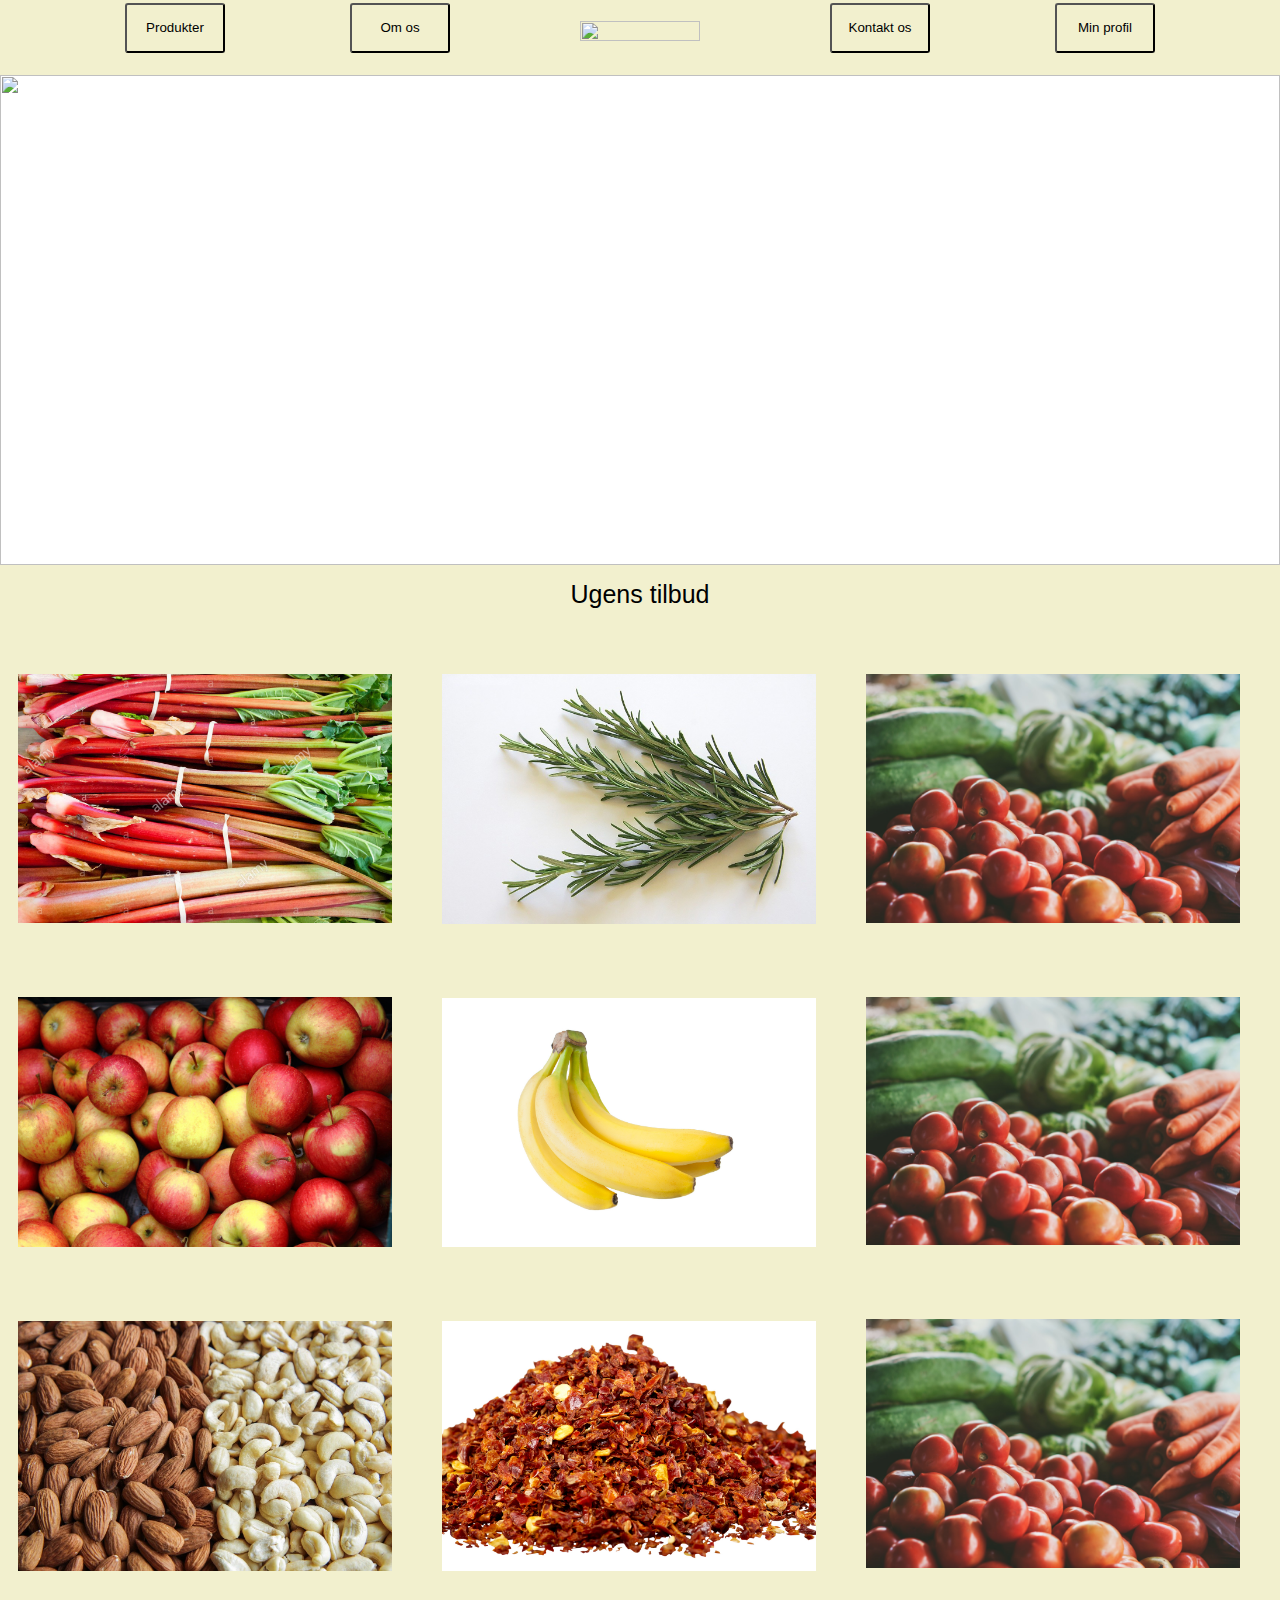
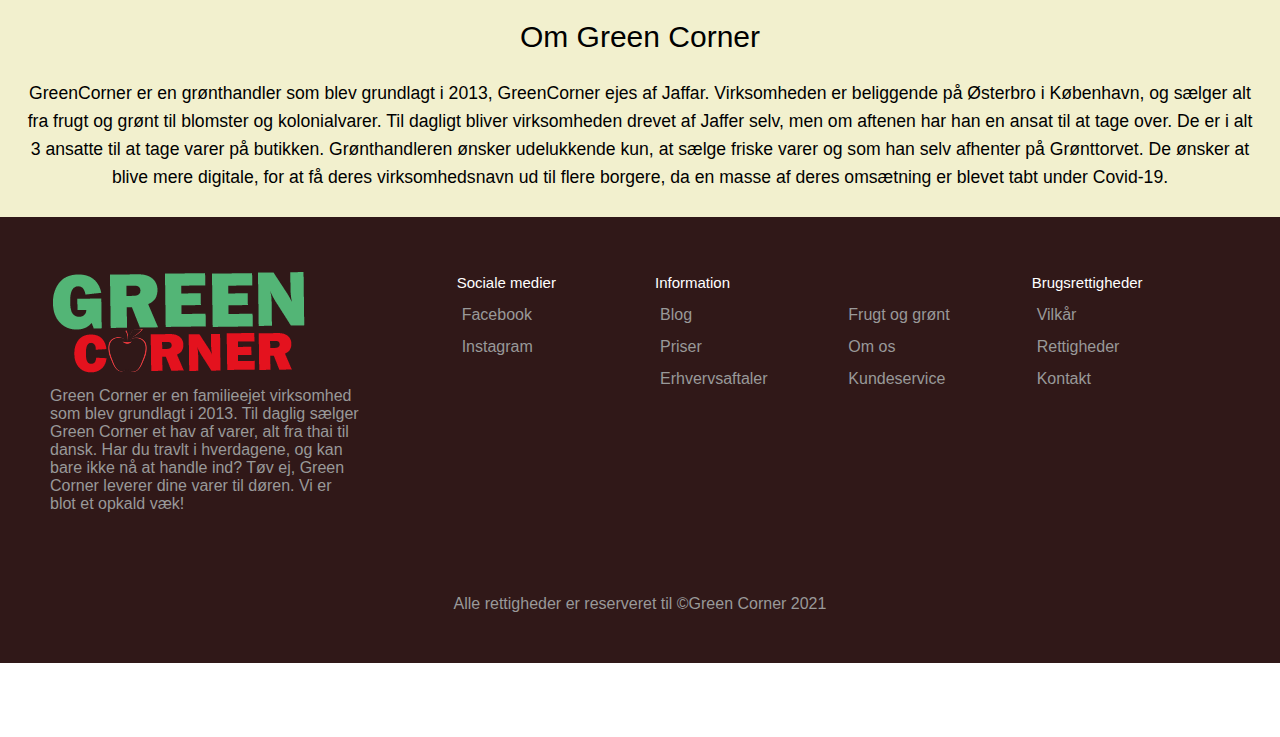
==== commit d6743a14: "ændringer" ====
--- a/Forside.html
+++ b/Forside.html
@@ -56,11 +56,11 @@
   <div class="overlaytext"><h4>Rosmarin</h4><a href="produkter.html"><button>Læs mere</button></a></div>
        <img src="Images/rosemary-74365_1280.jpg" alt="">
     
-  <div class="overlaytext"><h4>Titel</h4><a href="produkter.html"><button>Læs mere</button></a></div>
+  <div class="overlaytext"><h4>Bananer</h4><a href="produkter.html"><button>Læs mere</button></a></div>
         <img src="Images/banan2.PNG.jpg" alt="">
   
-  <div class="overlaytext"><h4>Titel</h4><a href="produkter.html"><button>Læs mere</button></a></div>
-        <img src="Images/sven-scheuermeier-4R1YpmGO52I-unsplash.jpg" alt="">
+  <div class="overlaytext"><h4>Chili knuste</h4><a href="produkter.html"><button>Læs mere</button></a></div>
+        <img src="Images/Chili-knustt.jpg" alt="">
   
   </div>
 
